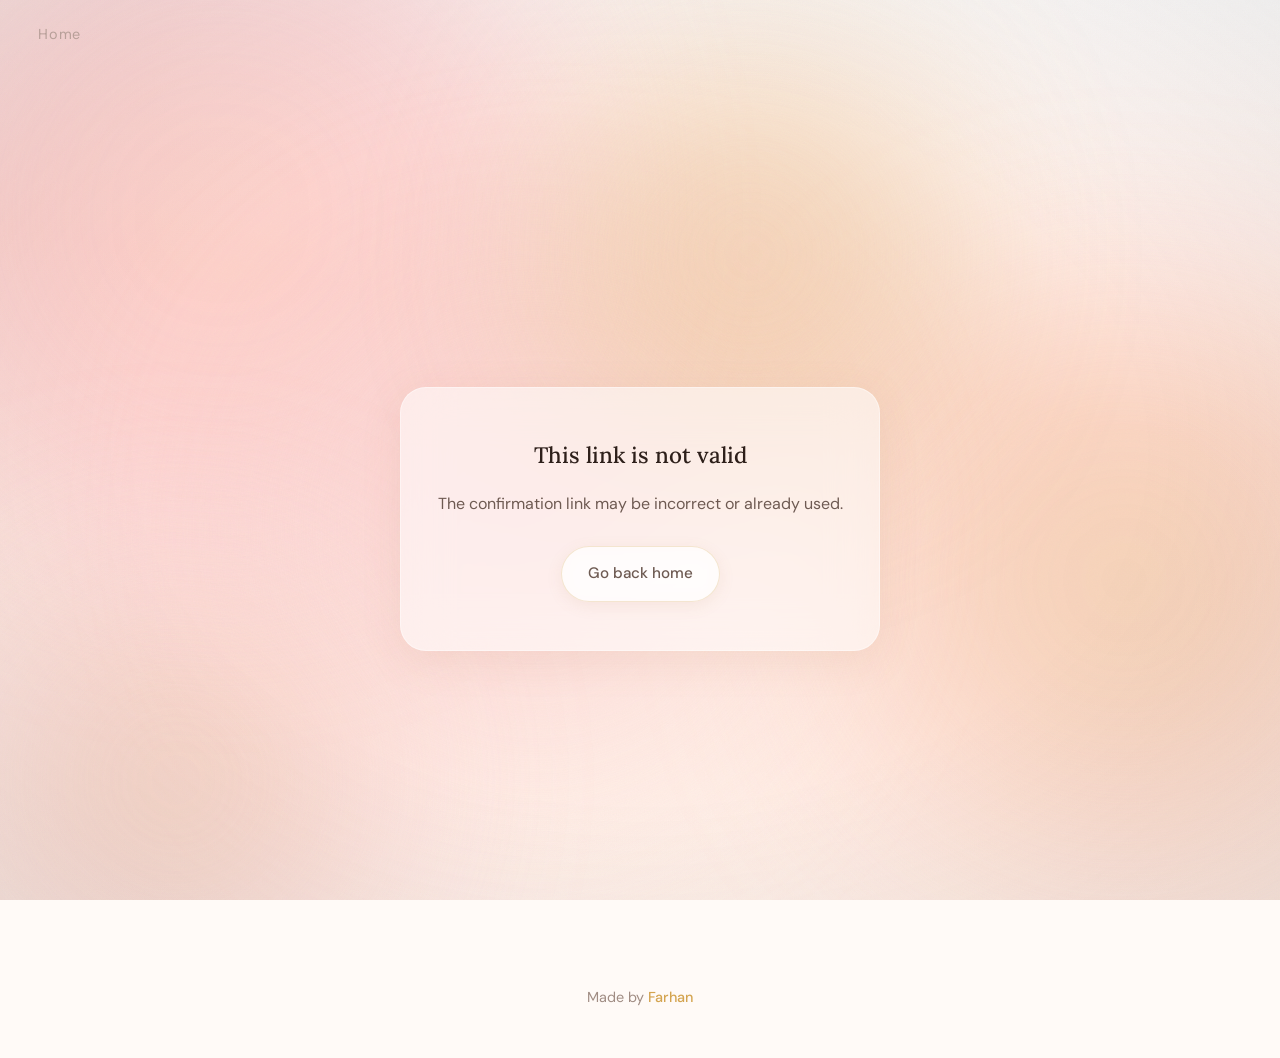
==== confirm.html @ 30dca59e "Add files via upload" ====
<!DOCTYPE html>
<html lang="en">
<head>
  <meta charset="UTF-8" />
  <meta name="viewport" content="width=device-width, initial-scale=1.0" />
  <title>Confirm Support — FundAWish</title>
  <link rel="stylesheet" href="style.css" />
</head>
<body>

<!-- Background -->
<div class="bg-scene" aria-hidden="true">
  <div class="bg-gradient"></div>
  <div class="orb orb-1"></div>
  <div class="orb orb-2"></div>
  <div class="orb orb-3"></div>
  <div class="orb orb-4"></div>
  <div class="orb orb-5"></div>
  <div class="bg-noise"></div>
  <div class="bg-vignette"></div>
</div>

<div class="page-wrap">

  <header class="topbar">
    <a href="index.html" class="home-link">Home</a>
  </header>

  <div class="confirm-center">
    <div class="confirm-card reveal">

      <!-- Not found state -->
      <div id="not-found" class="card" style="display:none; text-align:center; padding:3rem 2rem;">
        <div class="card-title" style="margin-bottom:1rem;">This link is not valid</div>
        <p style="color:var(--ink-soft); margin-bottom:1.8rem;">
          The confirmation link may be incorrect or already used.
        </p>
        <a href="index.html" class="btn btn-secondary">Go back home</a>
      </div>

      <!-- Confirm card -->
      <div id="confirm-card-content" class="card" style="display:none;">

        <span class="label-tag">Confirmation</span>
        <div class="card-title" style="margin-bottom:1.4rem;">Did you receive support?</div>

        <div class="confirm-wish-text" id="c-text"></div>

        <div style="display:flex; gap:0.8rem; margin-bottom:1.6rem; align-items:center; flex-wrap:wrap;">
          <span style="font-size:0.9rem; color:var(--ink-soft);">Shared by</span>
          <span style="font-weight:500; color:var(--ink);" id="c-name"></span>
          <div class="amount-badge" id="c-amount"></div>
        </div>

        <div class="disclaimer" style="margin-bottom:1.4rem; text-align:left;">
          We do not handle payments. Please verify before sending support.
        </div>

        <div style="display:flex; flex-direction:column; gap:0.9rem;">
          <button class="btn btn-primary btn-full" id="confirm-yes">
            I received this support
          </button>
          <button class="btn btn-danger btn-full" id="confirm-no">
            I did not receive anything
          </button>
        </div>

        <p id="confirm-result" style="display:none; margin-top:1.2rem; font-size:0.95rem; text-align:center; line-height:1.6;"></p>

        <div style="margin-top:1.6rem; text-align:center;">
          <a href="fulfill.html" class="btn btn-outline" style="font-size:0.88rem; padding:10px 20px;">
            See all wishes
          </a>
        </div>

      </div>

    </div>
  </div>

  <footer style="margin-top:-2rem;">
    <p>Made by <a href="https://linktr.ee/FarhanOnChain" target="_blank" rel="noopener">Farhan</a></p>
  </footer>

</div>

<script src="script.js"></script>
</body>
</html>
---- style.css ----
@import url('https://fonts.googleapis.com/css2?family=Lora:ital,wght@0,400;0,500;0,600;1,400;1,500&family=DM+Sans:wght@300;400;500&display=swap');

*, *::before, *::after { box-sizing: border-box; margin: 0; padding: 0; }

:root {
  --bg-main: #fffaf7;
  --bg-warm: #fff3ec;
  --ink: #2d1f1a;
  --ink-soft: #6e5a52;
  --ink-faint: #a08c83;
  --accent-gold: #d4a450;
  --accent-peach: #ffb7a5;
  --accent-pink: #f7a8b8;
  --card-bg: rgba(255,255,255,0.55);
  --card-border: rgba(255,255,255,0.4);
  --card-shadow: 0 10px 40px rgba(180,120,80,0.12);
}

html { scroll-behavior: smooth; }

body {
  background: var(--bg-main);
  color: var(--ink);
  font-family: 'DM Sans', sans-serif;
  font-size: 1rem;
  line-height: 1.7;
  min-height: 100vh;
  overflow-x: hidden;
  position: relative;
}

/* ── BACKGROUND SYSTEM ── */
.bg-scene {
  position: fixed;
  inset: 0;
  z-index: 0;
  pointer-events: none;
  overflow: hidden;
}

.bg-gradient {
  position: absolute;
  inset: 0;
  background: linear-gradient(190deg, #ffffff 0%, #ffe8df 40%, #fff3ec 100%);
}

.orb {
  position: absolute;
  border-radius: 50%;
  filter: blur(100px);
  will-change: transform;
}
.orb-1 {
  width: 700px; height: 700px;
  background: radial-gradient(circle, #ffb7a5 0%, #f7a8b8 60%, transparent 80%);
  top: -15%; left: -10%;
  opacity: 0.42;
  animation: drift1 22s ease-in-out infinite;
}
.orb-2 {
  width: 620px; height: 620px;
  background: radial-gradient(circle, #d4a450 0%, #ffb7a5 55%, transparent 80%);
  top: 30%; right: -12%;
  opacity: 0.38;
  animation: drift2 28s ease-in-out infinite;
}
.orb-3 {
  width: 560px; height: 560px;
  background: radial-gradient(circle, #f7a8b8 0%, #ffe8df 60%, transparent 80%);
  bottom: 10%; left: 20%;
  opacity: 0.45;
  animation: drift3 33s ease-in-out infinite;
}
.orb-4 {
  width: 480px; height: 480px;
  background: radial-gradient(circle, #d4a450 0%, #f7a8b8 50%, transparent 80%);
  top: 60%; left: -5%;
  opacity: 0.35;
  animation: drift4 39s ease-in-out infinite;
}
.orb-5 {
  width: 420px; height: 420px;
  background: radial-gradient(circle, #ffb7a5 0%, #d4a450 55%, transparent 80%);
  top: 5%; right: 25%;
  opacity: 0.4;
  animation: drift5 45s ease-in-out infinite;
}

@keyframes drift1 {
  0%   { transform: translate(0,0) scale(1); }
  33%  { transform: translate(60px,-40px) scale(1.06); }
  66%  { transform: translate(-30px,50px) scale(0.96); }
  100% { transform: translate(0,0) scale(1); }
}
@keyframes drift2 {
  0%   { transform: translate(0,0) scale(1); }
  40%  { transform: translate(-70px,40px) scale(1.08); }
  75%  { transform: translate(40px,-60px) scale(0.94); }
  100% { transform: translate(0,0) scale(1); }
}
@keyframes drift3 {
  0%   { transform: translate(0,0) scale(1); }
  30%  { transform: translate(50px,70px) scale(1.05); }
  65%  { transform: translate(-60px,-30px) scale(0.97); }
  100% { transform: translate(0,0) scale(1); }
}
@keyframes drift4 {
  0%   { transform: translate(0,0) scale(1.02); }
  45%  { transform: translate(80px,-50px) scale(0.95); }
  80%  { transform: translate(-40px,60px) scale(1.07); }
  100% { transform: translate(0,0) scale(1.02); }
}
@keyframes drift5 {
  0%   { transform: translate(0,0) scale(0.97); }
  35%  { transform: translate(-50px,30px) scale(1.04); }
  70%  { transform: translate(70px,-70px) scale(0.98); }
  100% { transform: translate(0,0) scale(0.97); }
}

.bg-noise {
  position: absolute;
  inset: 0;
  opacity: 0.032;
  background-image: url("data:image/svg+xml,%3Csvg viewBox='0 0 256 256' xmlns='http://www.w3.org/2000/svg'%3E%3Cfilter id='n'%3E%3CfeTurbulence type='fractalNoise' baseFrequency='0.9' numOctaves='4' stitchTiles='stitch'/%3E%3C/filter%3E%3Crect width='100%25' height='100%25' filter='url(%23n)'/%3E%3C/svg%3E");
  background-size: 256px 256px;
}

.bg-vignette {
  position: absolute;
  inset: 0;
  background: radial-gradient(ellipse at center, transparent 55%, rgba(45,31,26,0.08) 100%);
}

/* ── LAYOUT ── */
.page-wrap {
  position: relative;
  z-index: 1;
}

/* ── TOP BAR ── */
.topbar {
  padding: 1.4rem 2.4rem;
  display: flex;
  align-items: center;
}
.home-link {
  font-size: 0.9rem;
  color: var(--ink-faint);
  text-decoration: none;
  opacity: 0.7;
  letter-spacing: 0.04em;
  transition: opacity 0.2s;
}
.home-link:hover { opacity: 1; color: var(--ink-soft); }

/* ── TYPOGRAPHY ── */
h1, h2, h3 { font-family: 'Lora', serif; font-weight: 500; color: var(--ink); }

.hero-headline {
  font-size: clamp(3rem, 6vw, 4.8rem);
  font-weight: 500;
  line-height: 1.15;
  font-family: 'Lora', serif;
}

/* ── BUTTONS ── */
.btn {
  display: inline-flex;
  align-items: center;
  justify-content: center;
  gap: 0.5rem;
  padding: 14px 26px;
  border-radius: 999px;
  font-family: 'DM Sans', sans-serif;
  font-size: 0.95rem;
  font-weight: 500;
  cursor: pointer;
  transition: transform 0.22s ease, box-shadow 0.22s ease, background 0.2s;
  text-decoration: none;
  border: none;
  outline: none;
}
.btn:hover {
  transform: translateY(-4px) scale(1.02);
}
.btn-primary {
  background: linear-gradient(135deg, #d4a450 0%, #ffb7a5 100%);
  color: #fff;
  box-shadow: 0 4px 20px rgba(212,164,80,0.3);
}
.btn-primary:hover {
  box-shadow: 0 8px 32px rgba(212,164,80,0.45);
}
.btn-secondary {
  background: rgba(255,255,255,0.6);
  color: var(--ink-soft);
  border: 1px solid rgba(212,164,80,0.25);
  box-shadow: 0 4px 16px rgba(180,120,80,0.1);
  backdrop-filter: blur(10px);
}
.btn-secondary:hover {
  box-shadow: 0 8px 28px rgba(180,120,80,0.18);
  border-color: rgba(212,164,80,0.45);
}
.btn-outline {
  background: transparent;
  color: var(--ink-soft);
  border: 1.5px solid rgba(212,164,80,0.4);
}
.btn-outline:hover {
  background: rgba(212,164,80,0.07);
  box-shadow: 0 4px 20px rgba(212,164,80,0.15);
}
.btn-full { width: 100%; padding: 16px 26px; font-size: 1rem; }
.btn-danger {
  background: rgba(255,255,255,0.6);
  color: var(--ink-faint);
  border: 1.5px solid rgba(160,140,131,0.3);
  backdrop-filter: blur(10px);
}
.btn-danger:hover {
  box-shadow: 0 4px 20px rgba(0,0,0,0.08);
  border-color: rgba(160,140,131,0.5);
}

/* ── GLASS CARD ── */
.card {
  background: var(--card-bg);
  border: 1px solid var(--card-border);
  border-radius: 26px;
  box-shadow: var(--card-shadow);
  backdrop-filter: blur(24px);
  -webkit-backdrop-filter: blur(24px);
  padding: 2.2rem;
  transition: transform 0.3s ease, box-shadow 0.3s ease, border-color 0.3s ease;
}
.card:hover {
  transform: translateY(-6px);
  box-shadow: 0 20px 60px rgba(180,120,80,0.18);
  border-color: rgba(212,164,80,0.3);
}

/* ── SCROLL ANIMATION ── */
.reveal {
  opacity: 0;
  transform: translateY(20px);
  transition: opacity 0.6s ease, transform 0.6s ease;
}
.reveal.visible {
  opacity: 1;
  transform: translateY(0);
}

/* ── SECTION ── */
section {
  padding: 8rem 2.4rem 6rem;
  max-width: 1200px;
  margin: 0 auto;
}

/* ── LABEL ── */
.label-tag {
  display: inline-block;
  font-size: 0.75rem;
  text-transform: uppercase;
  letter-spacing: 1.5px;
  color: var(--ink-faint);
  font-family: 'DM Sans', sans-serif;
  margin-bottom: 0.8rem;
}

/* ── FOOTER ── */
footer {
  text-align: center;
  padding: 3rem 2rem;
  font-size: 0.9rem;
  color: var(--ink-faint);
  position: relative;
  z-index: 1;
}
footer a {
  color: var(--accent-gold);
  text-decoration: none;
  font-weight: 500;
  transition: opacity 0.2s;
}
footer a:hover { opacity: 0.75; }

/* ── DISCLAIMER ── */
.disclaimer {
  text-align: center;
  font-size: 0.82rem;
  color: var(--ink-faint);
  padding: 0.9rem 1.4rem;
  background: rgba(212,164,80,0.07);
  border: 1px solid rgba(212,164,80,0.18);
  border-radius: 12px;
  max-width: 600px;
  margin: 0 auto 2.5rem;
  position: relative;
  z-index: 1;
}

/* ── FORM ELEMENTS ── */
.form-group {
  display: flex;
  flex-direction: column;
  gap: 0.4rem;
  margin-bottom: 1.4rem;
}
.form-label {
  font-size: 0.75rem;
  text-transform: uppercase;
  letter-spacing: 1.2px;
  color: var(--ink-faint);
  font-family: 'DM Sans', sans-serif;
}
.form-input, .form-textarea {
  padding: 14px 16px;
  border-radius: 14px;
  border: 1.5px solid rgba(212,164,80,0.2);
  background: rgba(255,255,255,0.7);
  font-family: 'DM Sans', sans-serif;
  font-size: 0.97rem;
  color: var(--ink);
  outline: none;
  transition: border-color 0.2s, box-shadow 0.2s;
  width: 100%;
  backdrop-filter: blur(8px);
}
.form-input:focus, .form-textarea:focus {
  border-color: var(--accent-gold);
  box-shadow: 0 0 0 3px rgba(212,164,80,0.15);
}
.form-textarea {
  resize: vertical;
  min-height: 100px;
}

/* ── STATUS BADGES ── */
.badge {
  display: inline-block;
  padding: 4px 12px;
  border-radius: 999px;
  font-size: 0.78rem;
  font-weight: 500;
  letter-spacing: 0.3px;
}
.badge-open   { background: rgba(160,140,131,0.15); color: var(--ink-soft); }
.badge-pending{ background: rgba(212,164,80,0.18); color: #a07030; }
.badge-completed { background: rgba(80,180,120,0.15); color: #357a55; }

/* ── AMOUNT BADGE ── */
.amount-badge {
  background: linear-gradient(135deg, var(--accent-gold), #e8b870);
  color: #fff;
  padding: 4px 12px;
  border-radius: 999px;
  font-size: 0.82rem;
  font-weight: 600;
  white-space: nowrap;
}

/* ── SUCCESS BOX ── */
.success-box {
  background: rgba(212,164,80,0.09);
  border: 1.5px solid rgba(212,164,80,0.3);
  border-radius: 14px;
  padding: 1.2rem 1.4rem;
  margin-top: 1.4rem;
  display: flex;
  align-items: center;
  justify-content: space-between;
  gap: 1rem;
  flex-wrap: wrap;
}
.success-box code {
  font-size: 0.85rem;
  color: var(--ink-soft);
  word-break: break-all;
  flex: 1;
}

/* ── WISH CARD ── */
.wish-card {
  background: var(--card-bg);
  border: 1px solid var(--card-border);
  border-radius: 26px;
  box-shadow: var(--card-shadow);
  backdrop-filter: blur(24px);
  -webkit-backdrop-filter: blur(24px);
  padding: 2rem;
  display: flex;
  flex-direction: column;
  gap: 1rem;
  transition: transform 0.3s ease, box-shadow 0.3s ease, border-color 0.3s ease;
}
.wish-card:hover {
  transform: translateY(-6px);
  box-shadow: 0 20px 60px rgba(180,120,80,0.18);
  border-color: rgba(212,164,80,0.3);
}
.wish-card-top {
  display: flex;
  justify-content: space-between;
  align-items: flex-start;
  gap: 0.8rem;
}
.wish-text {
  font-family: 'Lora', serif;
  font-size: 1.15rem;
  line-height: 1.6;
  color: var(--ink);
  flex: 1;
}
.wish-meta {
  display: flex;
  align-items: center;
  gap: 0.8rem;
  flex-wrap: wrap;
}
.wish-name {
  font-size: 0.9rem;
  color: var(--ink-soft);
  font-weight: 500;
}
.wish-action {
  border-top: 1px solid rgba(212,164,80,0.15);
  padding-top: 1rem;
}
.wish-waiting {
  font-size: 0.88rem;
  color: var(--ink-faint);
  font-style: italic;
  text-align: center;
  padding: 0.5rem 0;
}

/* ── DEV CARD ── */
.dev-card {
  background: linear-gradient(135deg, rgba(255,183,165,0.2), rgba(247,168,184,0.2));
  border: 1px solid rgba(247,168,184,0.35);
}

/* ── LEADERBOARD ── */
.lb-card {
  display: flex;
  align-items: center;
  gap: 1rem;
  padding: 1.2rem 1.6rem;
  background: var(--card-bg);
  border: 1px solid var(--card-border);
  border-radius: 18px;
  box-shadow: var(--card-shadow);
  backdrop-filter: blur(18px);
}
.lb-rank {
  font-family: 'Lora', serif;
  font-size: 1.5rem;
  color: var(--ink-faint);
  min-width: 2rem;
  text-align: center;
}
.lb-rank.top { color: var(--accent-gold); font-weight: 600; }
.lb-info { flex: 1; }
.lb-name { font-weight: 500; color: var(--ink); font-size: 1rem; }
.lb-amount { font-size: 0.88rem; color: var(--ink-faint); }
.lb-top-highlight {
  border-color: rgba(212,164,80,0.35);
  background: rgba(212,164,80,0.07);
}

/* ── CONFIRM CARD ── */
.confirm-center {
  min-height: 100vh;
  display: flex;
  align-items: center;
  justify-content: center;
  padding: 2rem;
  position: relative;
  z-index: 1;
}
.confirm-card {
  max-width: 480px;
  width: 100%;
}
.confirm-wish-text {
  font-family: 'Lora', serif;
  font-size: 1.25rem;
  line-height: 1.6;
  color: var(--ink);
  font-style: italic;
  background: rgba(212,164,80,0.07);
  border-left: 3px solid var(--accent-gold);
  padding: 1rem 1.2rem;
  border-radius: 0 10px 10px 0;
  margin-bottom: 1rem;
}

/* ── HERO ── */
.hero-section {
  padding: 6rem 2.4rem 5rem;
  max-width: 1200px;
  margin: 0 auto;
  display: grid;
  grid-template-columns: 1fr 1fr;
  gap: 4rem;
  align-items: center;
  min-height: 80vh;
}
.hero-left { display: flex; flex-direction: column; gap: 1.8rem; }
.hero-sub {
  font-size: 1.1rem;
  color: var(--ink-soft);
  line-height: 1.7;
  max-width: 440px;
}
.hero-btns { display: flex; gap: 1rem; flex-wrap: wrap; }

/* ── HERO DECO ── */
.hero-deco {
  display: flex;
  align-items: center;
  justify-content: center;
  position: relative;
}
.hero-orb-wrap {
  position: relative;
  width: 380px;
  height: 380px;
}
.hero-orb-main {
  position: absolute;
  inset: 0;
  border-radius: 40% 60% 55% 45% / 45% 45% 55% 55%;
  background: linear-gradient(135deg, rgba(255,183,165,0.7), rgba(247,168,184,0.5), rgba(212,164,80,0.4));
  backdrop-filter: blur(20px);
  border: 1px solid rgba(255,255,255,0.5);
  box-shadow: 0 20px 80px rgba(212,164,80,0.25), inset 0 1px 1px rgba(255,255,255,0.6);
  animation: morphBlob 10s ease-in-out infinite;
}
.hero-orb-inner {
  position: absolute;
  top: 18%; left: 18%; right: 18%; bottom: 18%;
  border-radius: 50% 40% 60% 50% / 60% 50% 50% 40%;
  background: rgba(255,255,255,0.3);
  backdrop-filter: blur(10px);
  border: 1px solid rgba(255,255,255,0.4);
  animation: morphBlob 7s ease-in-out infinite reverse;
}
.hero-float-1, .hero-float-2, .hero-float-3 {
  position: absolute;
  background: rgba(255,255,255,0.6);
  border: 1px solid rgba(255,255,255,0.4);
  border-radius: 999px;
  backdrop-filter: blur(10px);
  box-shadow: 0 4px 20px rgba(180,120,80,0.12);
  font-size: 0.85rem;
  color: var(--ink-soft);
  padding: 8px 18px;
  white-space: nowrap;
  animation: floatChip 4s ease-in-out infinite;
}
.hero-float-1 { top: 10%; left: -8%; animation-delay: 0s; }
.hero-float-2 { bottom: 15%; right: -5%; animation-delay: 1.5s; }
.hero-float-3 { bottom: 35%; left: -12%; animation-delay: 0.8s; }

@keyframes morphBlob {
  0%,100% { border-radius: 40% 60% 55% 45% / 45% 45% 55% 55%; }
  33%  { border-radius: 55% 45% 40% 60% / 60% 55% 45% 40%; }
  66%  { border-radius: 45% 55% 60% 40% / 40% 60% 40% 60%; }
}
@keyframes floatChip {
  0%,100% { transform: translateY(0); }
  50%      { transform: translateY(-8px); }
}

/* ── ABOUT SECTION ── */
.about-section {
  padding: 0 2.4rem 6rem;
  max-width: 1200px;
  margin: -3rem auto 0;
}
.about-section h2 {
  font-size: clamp(1.8rem, 3vw, 2.6rem);
  margin-bottom: 0.6rem;
}
.about-intro { color: var(--ink-soft); margin-bottom: 3rem; }
.cards-grid {
  display: grid;
  grid-template-columns: repeat(3, 1fr);
  gap: 2rem;
}
.about-card { min-height: 240px; }
.about-card ul { list-style: none; padding: 0; display: flex; flex-direction: column; gap: 0.5rem; }
.about-card ul li {
  padding-left: 1.2rem;
  position: relative;
  font-size: 1rem;
  color: var(--ink-soft);
  line-height: 1.6;
}
.about-card ul li::before {
  content: '';
  position: absolute;
  left: 0;
  top: 0.7em;
  width: 5px;
  height: 5px;
  border-radius: 50%;
  background: var(--accent-gold);
}
.about-card p {
  color: var(--ink-soft);
  font-size: 1rem;
  line-height: 1.7;
}
.card-title {
  font-size: 1.4rem;
  font-family: 'Lora', serif;
  font-weight: 500;
  color: var(--ink);
  margin-bottom: 1rem;
}

/* ── FULFILL GRID ── */
.fulfill-grid {
  display: grid;
  grid-template-columns: repeat(3, 1fr);
  gap: 2rem;
}

/* ── PAGE HEADER ── */
.page-header {
  max-width: 1200px;
  margin: 0 auto;
  padding: 3rem 2.4rem 1rem;
}
.page-header h1 { font-size: clamp(2rem, 4vw, 3rem); margin-bottom: 0.5rem; }
.page-header p { color: var(--ink-soft); font-size: 1.05rem; }

/* ── MAKE PAGE ── */
.make-wrap {
  max-width: 520px;
  margin: 0 auto;
  padding: 0 2rem 6rem;
}

/* ── EMPTY STATE ── */
.empty-state {
  grid-column: 1 / -1;
  text-align: center;
  padding: 4rem 2rem;
  color: var(--ink-faint);
}
.empty-state p { font-family: 'Lora', serif; font-size: 1.2rem; font-style: italic; }

/* ── RESPONSIVE ── */
@media (max-width: 900px) {
  .hero-section { grid-template-columns: 1fr; gap: 3rem; text-align: center; }
  .hero-sub { max-width: 100%; }
  .hero-btns { justify-content: center; }
  .hero-deco { display: none; }
  .cards-grid { grid-template-columns: 1fr; }
  .fulfill-grid { grid-template-columns: repeat(2, 1fr); }
}
@media (max-width: 600px) {
  section { padding: 5rem 1.4rem 4rem; }
  .fulfill-grid { grid-template-columns: 1fr; }
  .hero-section { padding: 4rem 1.4rem 3rem; }
  .about-section { padding: 0 1.4rem 4rem; }
  .make-wrap { padding: 0 1.4rem 4rem; }
}
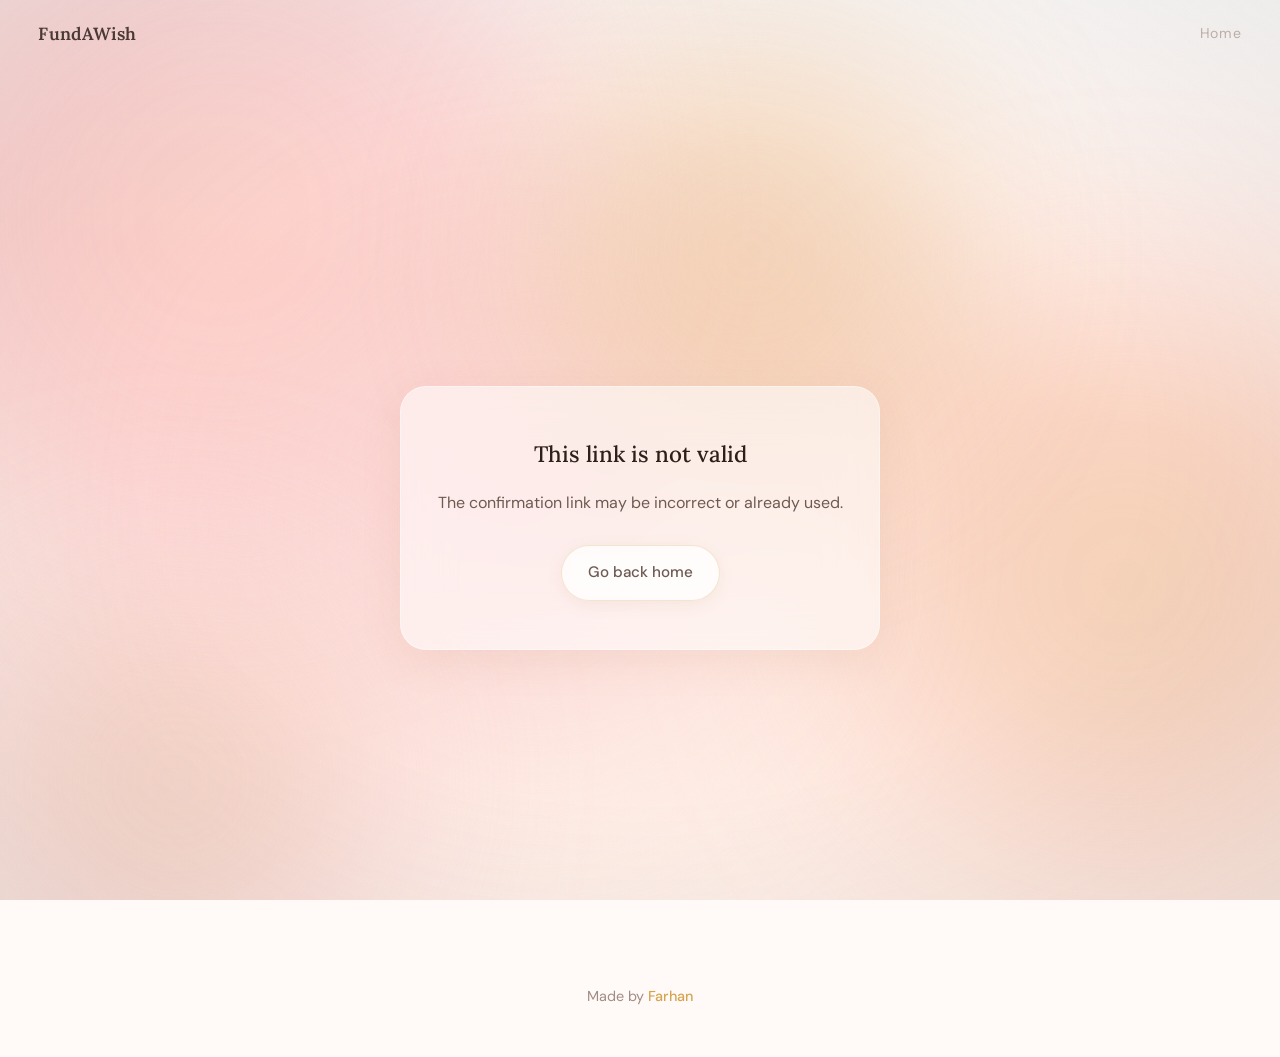
==== commit ae5cbbc7: "Add files via upload" ====
--- a/confirm.html
+++ b/confirm.html
@@ -4,6 +4,7 @@
   <meta charset="UTF-8" />
   <meta name="viewport" content="width=device-width, initial-scale=1.0" />
   <title>Confirm Support — FundAWish</title>
+  <link rel="icon" type="image/svg+xml" href="data:image/svg+xml,<svg xmlns='http://www.w3.org/2000/svg' viewBox='0 0 32 32'><circle cx='16' cy='16' r='16' fill='%23d4a450'/><text x='16' y='22' text-anchor='middle' font-size='18' fill='white'>✦</text></svg>" />
   <link rel="stylesheet" href="style.css" />
 </head>
 <body>
@@ -23,11 +24,17 @@
 <div class="page-wrap">
 
   <header class="topbar">
+    <a href="index.html" class="brand-link">FundAWish</a>
     <a href="index.html" class="home-link">Home</a>
   </header>
 
   <div class="confirm-center">
     <div class="confirm-card reveal">
+
+      <!-- Loading state -->
+      <div id="confirm-loading" class="card" style="text-align:center;padding:3rem 2rem;">
+        <p style="color:var(--ink-faint);font-size:0.95rem;">Loading your wish...</p>
+      </div>
 
       <!-- Not found state -->
       <div id="not-found" class="card" style="display:none; text-align:center; padding:3rem 2rem;">
--- a/style.css
+++ b/style.css
@@ -139,16 +139,28 @@
 
 /* ── TOP BAR ── */
 .topbar {
-  padding: 1.4rem 2.4rem;
-  display: flex;
-  align-items: center;
-}
+  padding: 1.2rem 2.4rem;
+  display: flex;
+  align-items: center;
+  justify-content: space-between;
+}
+.brand-link {
+  font-family: 'Lora', serif;
+  font-size: 1.1rem;
+  font-weight: 600;
+  color: var(--ink);
+  text-decoration: none;
+  letter-spacing: 0.01em;
+  opacity: 0.85;
+  transition: opacity 0.2s;
+}
+.brand-link:hover { opacity: 1; }
 .home-link {
-  font-size: 0.9rem;
+  font-size: 0.88rem;
   color: var(--ink-faint);
   text-decoration: none;
-  opacity: 0.7;
-  letter-spacing: 0.04em;
+  opacity: 0.65;
+  letter-spacing: 0.05em;
   transition: opacity 0.2s;
 }
 .home-link:hover { opacity: 1; color: var(--ink-soft); }
@@ -655,7 +667,52 @@
 }
 .empty-state p { font-family: 'Lora', serif; font-size: 1.2rem; font-style: italic; }
 
+/* ── WALLET REVEAL (after support click) ── */
+.wallet-reveal { display: flex; flex-direction: column; gap: 0.5rem; }
+.wallet-label {
+  font-size: 0.75rem;
+  text-transform: uppercase;
+  letter-spacing: 1.2px;
+  color: var(--ink-faint);
+  font-family: 'DM Sans', sans-serif;
+}
+.wallet-box {
+  display: flex;
+  align-items: center;
+  gap: 0.7rem;
+  background: rgba(212,164,80,0.07);
+  border: 1px solid rgba(212,164,80,0.2);
+  border-radius: 12px;
+  padding: 0.7rem 1rem;
+  flex-wrap: wrap;
+}
+.wallet-addr {
+  font-size: 0.82rem;
+  color: var(--ink-soft);
+  word-break: break-all;
+  flex: 1;
+  font-family: 'DM Mono', 'Courier New', monospace;
+  letter-spacing: 0.02em;
+}
+
+/* ── X HANDLE LINK ── */
+.wish-x {
+  font-size: 0.82rem;
+  color: var(--accent-gold);
+  text-decoration: none;
+  font-weight: 500;
+  transition: opacity 0.2s;
+}
+.wish-x:hover { opacity: 0.7; }
+
 /* ── RESPONSIVE ── */
+@media (max-width: 768px) {
+  .topbar { padding: 1rem 1.4rem; }
+  .orb-3, .orb-4, .orb-5 { display: none; }
+  .orb-1, .orb-2 { filter: blur(55px) !important; opacity: 0.22 !important; animation-duration: 70s !important; }
+  .wish-card, .card { box-shadow: 0 4px 14px rgba(180,120,80,0.08); backdrop-filter: blur(10px); -webkit-backdrop-filter: blur(10px); }
+  .wish-card:hover, .card:hover { transform: none; }
+}
 @media (max-width: 900px) {
   .hero-section { grid-template-columns: 1fr; gap: 3rem; text-align: center; }
   .hero-sub { max-width: 100%; }
@@ -670,4 +727,5 @@
   .hero-section { padding: 4rem 1.4rem 3rem; }
   .about-section { padding: 0 1.4rem 4rem; }
   .make-wrap { padding: 0 1.4rem 4rem; }
-}
+  .wallet-addr { font-size: 0.75rem; }
+}
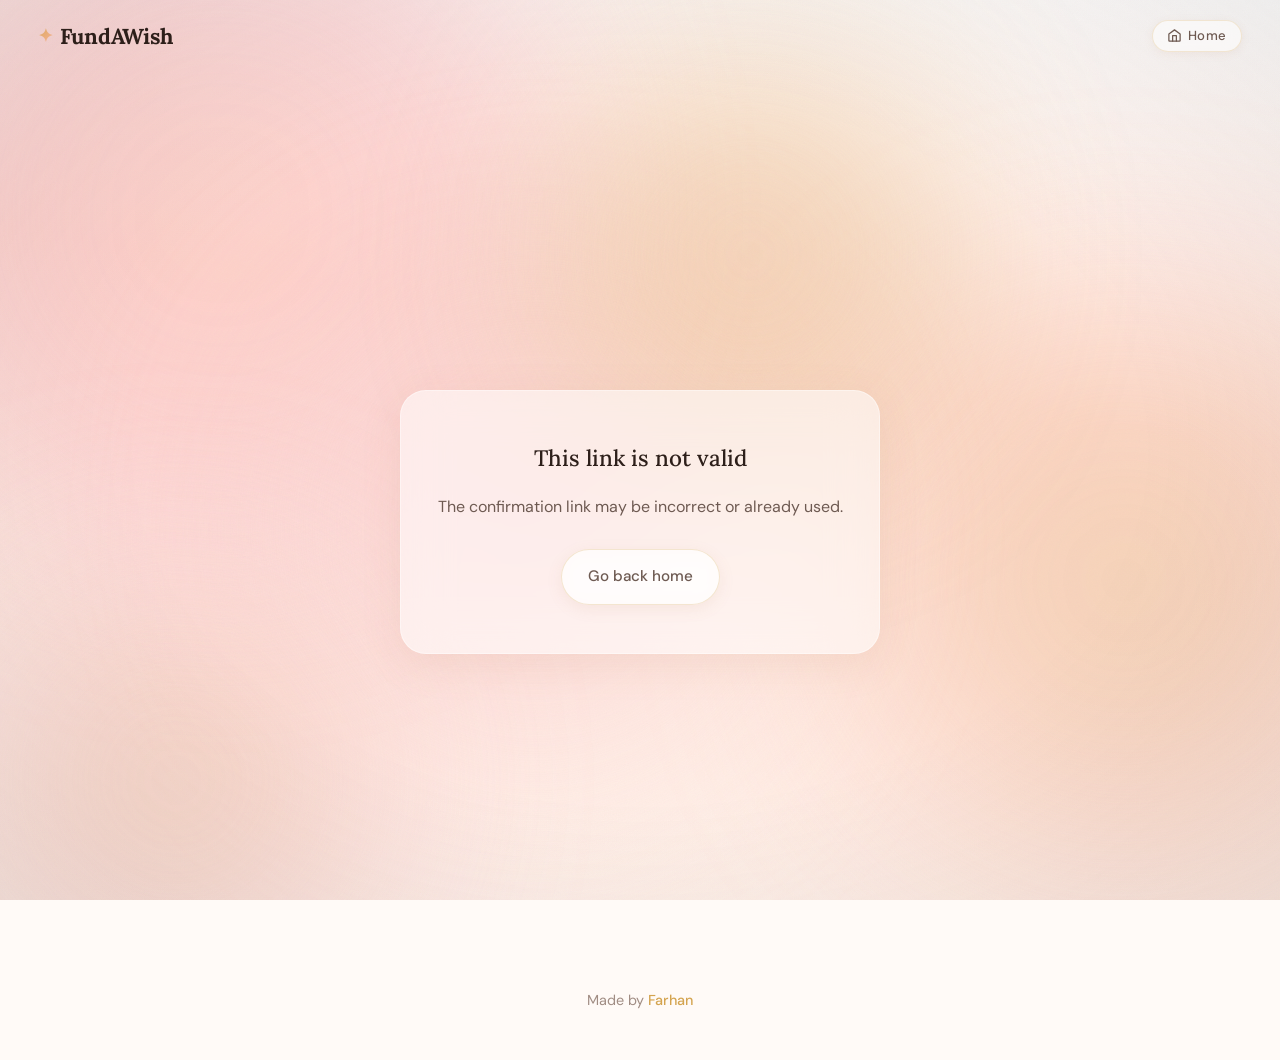
==== commit bc8db5a1: "Add files via upload" ====
--- a/confirm.html
+++ b/confirm.html
@@ -24,8 +24,16 @@
 <div class="page-wrap">
 
   <header class="topbar">
-    <a href="index.html" class="brand-link">FundAWish</a>
-    <a href="index.html" class="home-link">Home</a>
+    <a href="index.html" class="brand-link">
+      <span class="brand-star">✦</span> FundAWish
+    </a>
+    <a href="index.html" class="home-link" aria-label="Home">
+      <svg class="home-icon" xmlns="http://www.w3.org/2000/svg" viewBox="0 0 24 24" fill="none" stroke="currentColor" stroke-width="2" stroke-linecap="round" stroke-linejoin="round">
+        <path d="M3 9.5L12 3l9 6.5V20a1 1 0 0 1-1 1H4a1 1 0 0 1-1-1V9.5z"/>
+        <polyline points="9 21 9 12 15 12 15 21"/>
+      </svg>
+      <span class="home-label">Home</span>
+    </a>
   </header>
 
   <div class="confirm-center">
--- a/style.css
+++ b/style.css
@@ -139,31 +139,74 @@
 
 /* ── TOP BAR ── */
 .topbar {
-  padding: 1.2rem 2.4rem;
+  padding: 1.1rem 2.4rem;
   display: flex;
   align-items: center;
   justify-content: space-between;
 }
+
+/* Brand */
 .brand-link {
   font-family: 'Lora', serif;
-  font-size: 1.1rem;
-  font-weight: 600;
+  font-size: 1.35rem;
+  font-weight: 700;
   color: var(--ink);
   text-decoration: none;
-  letter-spacing: 0.01em;
-  opacity: 0.85;
+  letter-spacing: -0.01em;
+  display: flex;
+  align-items: center;
+  gap: 0.4rem;
   transition: opacity 0.2s;
 }
-.brand-link:hover { opacity: 1; }
+.brand-link:hover { opacity: 0.82; }
+.brand-star {
+  font-size: 1.1rem;
+  background: linear-gradient(135deg, var(--accent-gold), var(--accent-peach));
+  -webkit-background-clip: text;
+  -webkit-text-fill-color: transparent;
+  background-clip: text;
+  display: inline-block;
+  animation: starPulse 3s ease-in-out infinite;
+}
+@keyframes starPulse {
+  0%,100% { transform: scale(1) rotate(0deg); }
+  50%      { transform: scale(1.18) rotate(12deg); }
+}
+
+/* Home button */
 .home-link {
-  font-size: 0.88rem;
-  color: var(--ink-faint);
+  display: inline-flex;
+  align-items: center;
+  gap: 0.38rem;
+  padding: 0.45rem 0.9rem;
+  border-radius: 999px;
+  background: rgba(255,255,255,0.55);
+  border: 1px solid rgba(212,164,80,0.22);
+  backdrop-filter: blur(10px);
+  -webkit-backdrop-filter: blur(10px);
+  color: var(--ink-soft);
   text-decoration: none;
-  opacity: 0.65;
-  letter-spacing: 0.05em;
-  transition: opacity 0.2s;
-}
-.home-link:hover { opacity: 1; color: var(--ink-soft); }
+  font-size: 0.82rem;
+  font-weight: 500;
+  letter-spacing: 0.02em;
+  transition: background 0.2s, border-color 0.2s, box-shadow 0.2s, color 0.2s;
+  box-shadow: 0 2px 10px rgba(180,120,80,0.08);
+}
+.home-link:hover {
+  background: rgba(255,255,255,0.8);
+  border-color: rgba(212,164,80,0.45);
+  box-shadow: 0 4px 16px rgba(180,120,80,0.14);
+  color: var(--ink);
+}
+.home-icon {
+  width: 15px;
+  height: 15px;
+  flex-shrink: 0;
+  stroke: currentColor;
+}
+.home-label {
+  line-height: 1;
+}
 
 /* ── TYPOGRAPHY ── */
 h1, h2, h3 { font-family: 'Lora', serif; font-weight: 500; color: var(--ink); }
@@ -729,3 +772,110 @@
   .make-wrap { padding: 0 1.4rem 4rem; }
   .wallet-addr { font-size: 0.75rem; }
 }
+
+/* ── SUPPORT MODAL ── */
+#support-modal {
+  /* overlay handled inline; card animation defined inline */
+}
+#support-modal-card {
+  max-height: 90vh;
+  overflow-y: auto;
+  scrollbar-width: thin;
+  scrollbar-color: rgba(212,164,80,0.3) transparent;
+  /* Override any inherited opacity from the dark overlay */
+  background: rgba(255,252,249,0.97) !important;
+  backdrop-filter: blur(32px) !important;
+  -webkit-backdrop-filter: blur(32px) !important;
+  border: 1px solid rgba(212,164,80,0.25) !important;
+  box-shadow: 0 24px 80px rgba(45,31,26,0.22), 0 1px 0 rgba(255,255,255,0.8) inset !important;
+  color: var(--ink);
+}
+#support-modal-card::-webkit-scrollbar { width: 4px; }
+#support-modal-card::-webkit-scrollbar-thumb { background: rgba(212,164,80,0.35); border-radius: 4px; }
+
+/* Leaderboard detail panel */
+.lb-detail {
+  margin-top: -0.4rem;
+  margin-bottom: 0.8rem;
+}
+
+/* Mobile: modal takes full width */
+@media (max-width: 500px) {
+  #support-modal { padding: 1rem; align-items: flex-end; }
+  #support-modal-card { max-height: 85vh; border-radius: 20px 20px 16px 16px; }
+}
+
+/* ── FULFILLMENT CELEBRATION ── */
+@keyframes wishPop {
+  0%   { transform: scale(0) translateY(0); opacity: 1; }
+  70%  { transform: scale(1.2) translateY(-60px); opacity: 1; }
+  100% { transform: scale(1) translateY(-120px); opacity: 0; }
+}
+@keyframes confettiFall {
+  0%   { transform: translateY(-20px) rotate(0deg); opacity: 1; }
+  100% { transform: translateY(110vh) rotate(720deg); opacity: 0; }
+}
+@keyframes celebrationPulse {
+  0%,100% { box-shadow: 0 0 0 0 rgba(212,164,80,0); }
+  40%      { box-shadow: 0 0 0 24px rgba(212,164,80,0.18); }
+  80%      { box-shadow: 0 0 0 48px rgba(212,164,80,0); }
+}
+@keyframes celebrationGlow {
+  0%   { opacity: 0; transform: scale(0.8); }
+  20%  { opacity: 1; transform: scale(1.05); }
+  80%  { opacity: 1; transform: scale(1); }
+  100% { opacity: 0; transform: scale(1.1); }
+}
+.celebration-overlay {
+  position: fixed;
+  inset: 0;
+  z-index: 99998;
+  pointer-events: none;
+  display: flex;
+  align-items: center;
+  justify-content: center;
+}
+.celebration-burst {
+  position: relative;
+  display: flex;
+  flex-direction: column;
+  align-items: center;
+  gap: 1rem;
+  animation: celebrationGlow 3.2s ease forwards;
+}
+.celebration-emoji {
+  font-size: clamp(4rem, 10vw, 7rem);
+  line-height: 1;
+  filter: drop-shadow(0 8px 32px rgba(212,164,80,0.5));
+}
+.celebration-text {
+  font-family: 'Lora', serif;
+  font-size: clamp(1.4rem, 4vw, 2.2rem);
+  font-weight: 600;
+  color: var(--ink);
+  text-align: center;
+  background: linear-gradient(135deg, var(--accent-gold), var(--accent-peach));
+  -webkit-background-clip: text;
+  -webkit-text-fill-color: transparent;
+  background-clip: text;
+  padding: 0 1rem;
+}
+.confetti-piece {
+  position: fixed;
+  top: -20px;
+  width: 10px;
+  height: 10px;
+  border-radius: 2px;
+  animation: confettiFall linear forwards;
+  pointer-events: none;
+  z-index: 99999;
+}
+
+/* ── MOBILE TOPBAR ── */
+@media (max-width: 480px) {
+  .topbar { padding: 0.9rem 1.2rem; }
+  .brand-link { font-size: 1.1rem; }
+  .home-label { display: none; }
+  .home-link { padding: 0.45rem 0.6rem; }
+  .home-icon { width: 17px; height: 17px; }
+}
